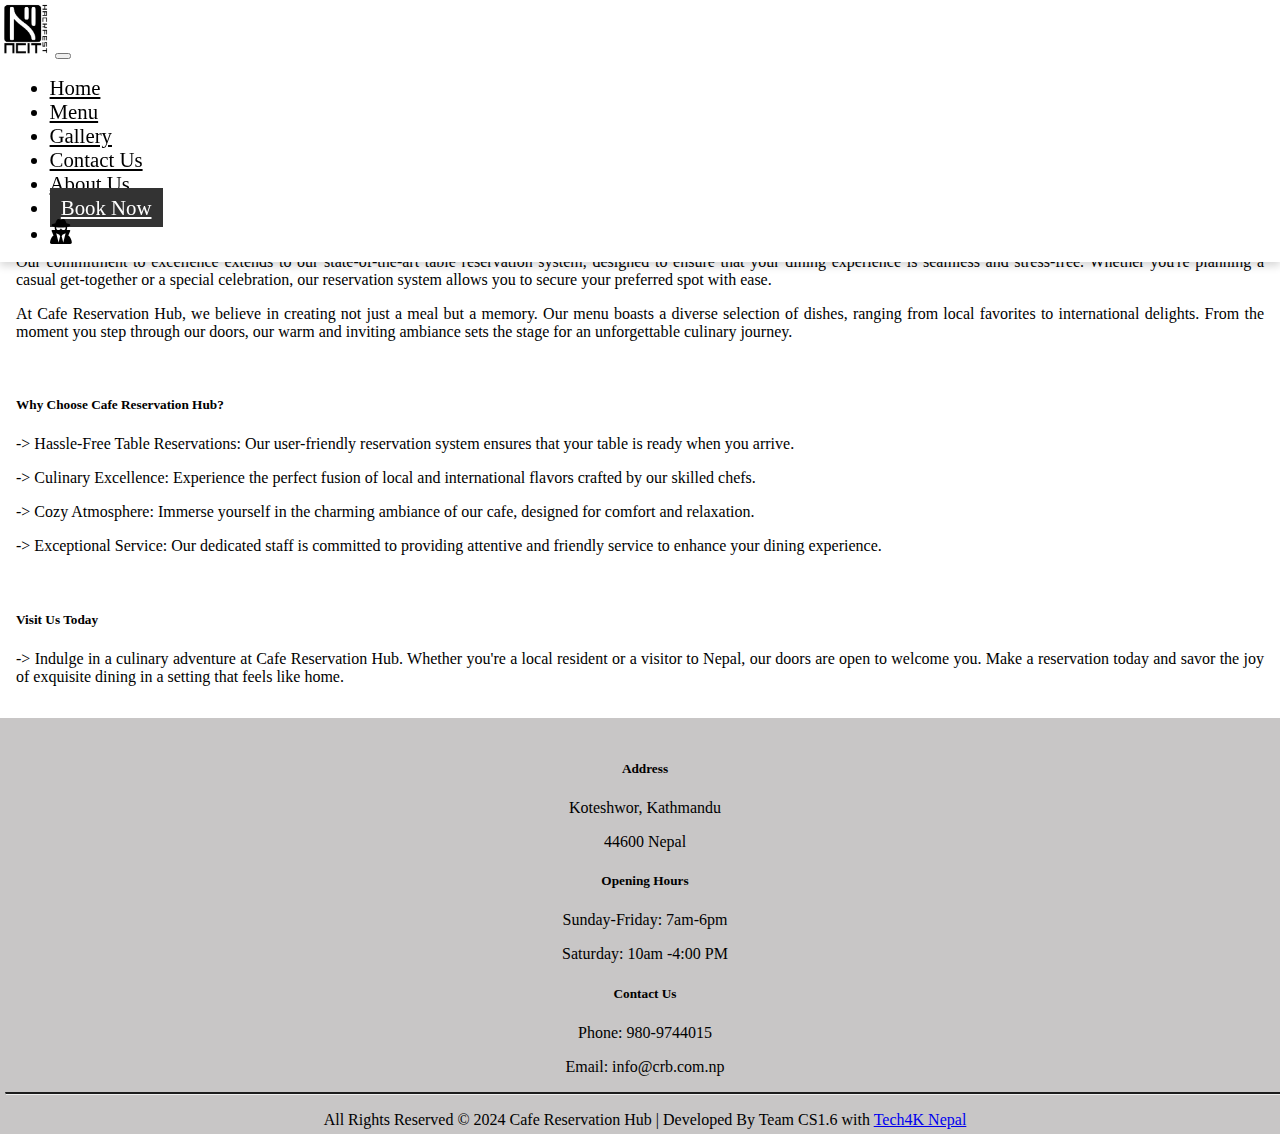
==== about.html @ 1911803d "first commit" ====
<!doctype html>
<html lang="en">
  <head>
    <meta charset="utf-8">
    <meta name="viewport" content="width=device-width, initial-scale=1">
    <link href="https://cdnjs.cloudflare.com/ajax/libs/font-awesome/6.5.1/css/all.min.css" rel="stylesheet" type="text/css">
    <link href="https://cdn.jsdelivr.net/npm/bootstrap@5.0.2/dist/css/bootstrap.min.css" rel="stylesheet" integrity="sha384-EVSTQN3/azprG1Anm3QDgpJLIm9Nao0Yz1ztcQTwFspd3yD65VohhpuuCOmLASjC" crossorigin="anonymous">
    <link href="css/about.css"rel="stylesheet" type="text/css">
    <link href="css/index.css"rel="stylesheet" type="text/css">
    <title>Cafe Reservation Hub</title>
  </head>
  <body>
    <nav class="navbar navbar-expand-lg navbar-light" id="navbar" style="box-shadow: 0 4px 8px rgba(0, 0, 0, 0.155);">
        <div class="container-fluid">
          <img src="dMODE.jpg" width="4%">
          <button class="navbar-toggler" type="button" data-bs-toggle="collapse" data-bs-target="#navbarNav" aria-controls="navbarNav" aria-expanded="false" aria-label="Toggle navigation">
            <span class="navbar-toggler-icon"></span>
          </button>

          <div class="collapse navbar-collapse" id="navbarNav">
            <ul class="navbar-nav">
                <li class="nav-item" id="nav-item">
                    <a class="nav-link" href="index.html">Home</a>
                </li>
                <li class="nav-item" id="nav-item">
                    <a class="nav-link" href="menu.html">Menu</a>
                </li>
                <li class="nav-item" id="nav-item">
                    <a class="nav-link" href="gallery.html">Gallery</a>
                </li>
                <li class="nav-item" id="nav-item">
                    <a class="nav-link" href="contact.php">Contact Us</a>
                </li>
                <li class="nav-item" id="nav-item">
                    <a class="nav-link" href="about.html">About Us</a>
                </li>
                <li class="nav-item" id="nav-item">
                    <a class="nav-link" id="booknow" href="booknow.php">Book Now</a>
                </li>
                <li class="nav-item" id="nav-item">
                  <a class="nav-link" id="adminpanel" href="admin/login.php"><i class="fa-solid fa-user-secret" style="font-size: larger;"></i></a>
              </li>
            </ul>
          </div>
        </div>
      </nav>
      
      <div class="cover-photo" id="cover-photo">
        <span style="font-size: 16px;">THE BEST CAFE RESERVATION HUB IN KATHMANDU</span> <br> <span style="font-size: 27px;">About Us</span>
    </div>
    <section class="section_container">
        <p>Welcome to Cafe Reservation Hub, a haven for food enthusiasts located in the heart of Nepal. At our cafe, we are dedicated to providing a delightful dining experience that goes beyond just a meal. Nestled in the vibrant atmosphere of Nepal, we take pride in offering a unique blend of local and international flavors.</p>
        <p>Our commitment to excellence extends to our state-of-the-art table reservation system, designed to ensure that your dining experience is seamless and stress-free. Whether you're planning a casual get-together or a special celebration, our reservation system allows you to secure your preferred spot with ease.</p>
        <p>At Cafe Reservation Hub, we believe in creating not just a meal but a memory. Our menu boasts a diverse selection of dishes, ranging from local favorites to international delights. From the moment you step through our doors, our warm and inviting ambiance sets the stage for an unforgettable culinary journey.</p>
        <br>
        <h5>Why Choose Cafe Reservation Hub?</h5>
        <p>-> Hassle-Free Table Reservations: Our user-friendly reservation system ensures that your table is ready when you arrive.</p>
        <p>-> Culinary Excellence: Experience the perfect fusion of local and international flavors crafted by our skilled chefs.</p>
        <p>-> Cozy Atmosphere: Immerse yourself in the charming ambiance of our cafe, designed for comfort and relaxation.</p>
        <p>-> Exceptional Service: Our dedicated staff is committed to providing attentive and friendly service to enhance your dining experience.</p>
        <br>
        <h5>Visit Us Today</h5>
        <p>-> Indulge in a culinary adventure at Cafe Reservation Hub. Whether you're a local resident or a visitor to Nepal, our doors are open to welcome you. Make a reservation today and savor the joy of exquisite dining in a setting that feels like home.</p>
    </section>

    
        <footer class="footer" id="footer">
            <div class="row">
                <div class="col-md-4" id="footer_head_item">
                    <h5>Address</h5>
                    <p>Koteshwor, Kathmandu</p>
                    <p>44600 Nepal</p>
                </div>
                <div class="col-md-4" id="footer_head_item">
                    <h5>Opening Hours</h5>
                    <p>Sunday-Friday: 7am-6pm</p>
                    <p>Saturday: 10am -4:00 PM</p>
                </div>
                <div class="col-md-4" id="footer_head_item">
                    <h5>Contact Us</h5>
                    <p>Phone: 980-9744015</p>
                    <p>Email: info@crb.com.np</p>
                </div>
            </div>
            <hr class="dark-hr" id="dark-hr">
            <div class="footer_tail" id="footer_tail">
                    <p>All Rights Reserved &copy; 2024 Cafe Reservation Hub  |  Developed By Team CS1.6  with <a href="https://youtube.com/c/tech4kNepal" target="_blank" >Tech4K Nepal</a></p>
            </div>
        </footer>
      </div>
    <script src="https://cdn.jsdelivr.net/npm/bootstrap@5.0.2/dist/js/bootstrap.bundle.min.js" integrity="sha384-MrcW6ZMFYlzcLA8Nl+NtUVF0sA7MsXsP1UyJoMp4YLEuNSfAP+JcXn/tWtIaxVXM" crossorigin="anonymous"></script>
  </body>
</html>
---- css/about.css ----
#cover-photo{
    width: 100%;
    height: 100%;
    font-weight: bold;
    font-style: italic;
    margin: 2rem 1rem;
    font-family:sans-serif, Georgia, Times, 'Times New Roman', serif;
}
.section_container{
    margin: 0 1rem;
    text-align: justify;
}
---- css/index.css ----
body{
    padding-top: 5.5rem;
    margin: 0;
    overflow:hidden;
    resize: none;
}

nav{
    background-color: white;
    top: 0;
}
#nav-item a{
    color: rgb(0, 0, 0);
}
#nav-item a:hover{
    color: rgb(207, 155, 13);
}
#nav-item{
    font-size: 1.3rem;
    margin: 0;
    margin: 0 0.6rem;
}
.nav-item #booknow{
    background-color: #333333;
    color: white;
    padding: 0.5rem 0.7rem;
}
.nav-item #booknow:hover{
    color:cadetblue
}
#navbarNav{
    justify-content:right;
}
#navbar{
    position:fixed;
}

#cafe-intro{
    font-family: 'Noto serif kr', serif;
    font-weight: bolder;
    text-align: justify;
}

footer{
    background-color: rgb(200, 198, 198);
    padding-top: 1rem;
    margin-top: 2rem;
    width: 100%;
    border: 5px solid rgb(200, 198, 198);
    border-radius: 0%;
}
#dark-hr {
    border-top: 2px solid #1c1c1c; 
}
#footer_head_item{
    text-align: center;
}
#footer_tail{
    text-align: center;
    padding-bottom: 0;
}
#footer_tail p{
    margin-bottom: 0;
}
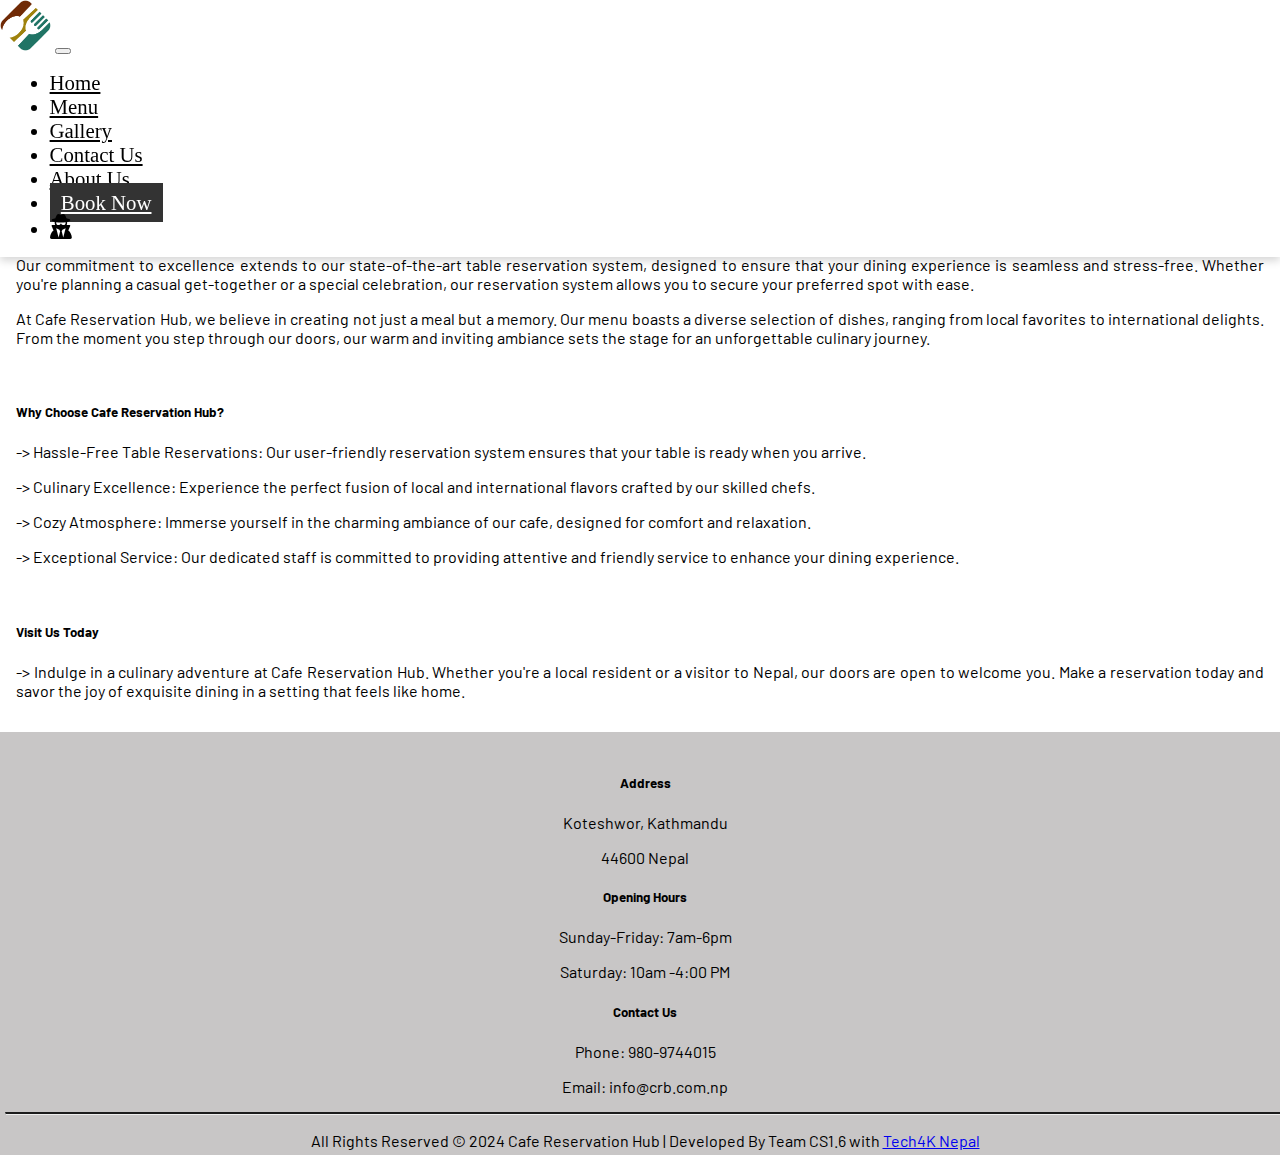
==== commit a7874fb2: "Initial commit" ====
--- a/about.html
+++ b/about.html
@@ -3,6 +3,7 @@
   <head>
     <meta charset="utf-8">
     <meta name="viewport" content="width=device-width, initial-scale=1">
+    <link rel="stylesheet" href="https://fonts.googleapis.com/css2?family=Barlow:wght@400;500;700&display=swap">
     <link href="https://cdnjs.cloudflare.com/ajax/libs/font-awesome/6.5.1/css/all.min.css" rel="stylesheet" type="text/css">
     <link href="https://cdn.jsdelivr.net/npm/bootstrap@5.0.2/dist/css/bootstrap.min.css" rel="stylesheet" integrity="sha384-EVSTQN3/azprG1Anm3QDgpJLIm9Nao0Yz1ztcQTwFspd3yD65VohhpuuCOmLASjC" crossorigin="anonymous">
     <link href="css/about.css"rel="stylesheet" type="text/css">
@@ -48,7 +49,7 @@
       <div class="cover-photo" id="cover-photo">
         <span style="font-size: 16px;">THE BEST CAFE RESERVATION HUB IN KATHMANDU</span> <br> <span style="font-size: 27px;">About Us</span>
     </div>
-    <section class="section_container">
+    <section class="section_container" style="font-family: Barlow;">
         <p>Welcome to Cafe Reservation Hub, a haven for food enthusiasts located in the heart of Nepal. At our cafe, we are dedicated to providing a delightful dining experience that goes beyond just a meal. Nestled in the vibrant atmosphere of Nepal, we take pride in offering a unique blend of local and international flavors.</p>
         <p>Our commitment to excellence extends to our state-of-the-art table reservation system, designed to ensure that your dining experience is seamless and stress-free. Whether you're planning a casual get-together or a special celebration, our reservation system allows you to secure your preferred spot with ease.</p>
         <p>At Cafe Reservation Hub, we believe in creating not just a meal but a memory. Our menu boasts a diverse selection of dishes, ranging from local favorites to international delights. From the moment you step through our doors, our warm and inviting ambiance sets the stage for an unforgettable culinary journey.</p>
--- a/css/index.css
+++ b/css/index.css
@@ -1,7 +1,7 @@
 body{
     padding-top: 5.5rem;
     margin: 0;
-    overflow:hidden;
+    /* overflow:hidden; */
     resize: none;
 }
 
@@ -48,6 +48,7 @@
     width: 100%;
     border: 5px solid rgb(200, 198, 198);
     border-radius: 0%;
+    font-family: Barlow, sans-serif;
 }
 #dark-hr {
     border-top: 2px solid #1c1c1c; 
